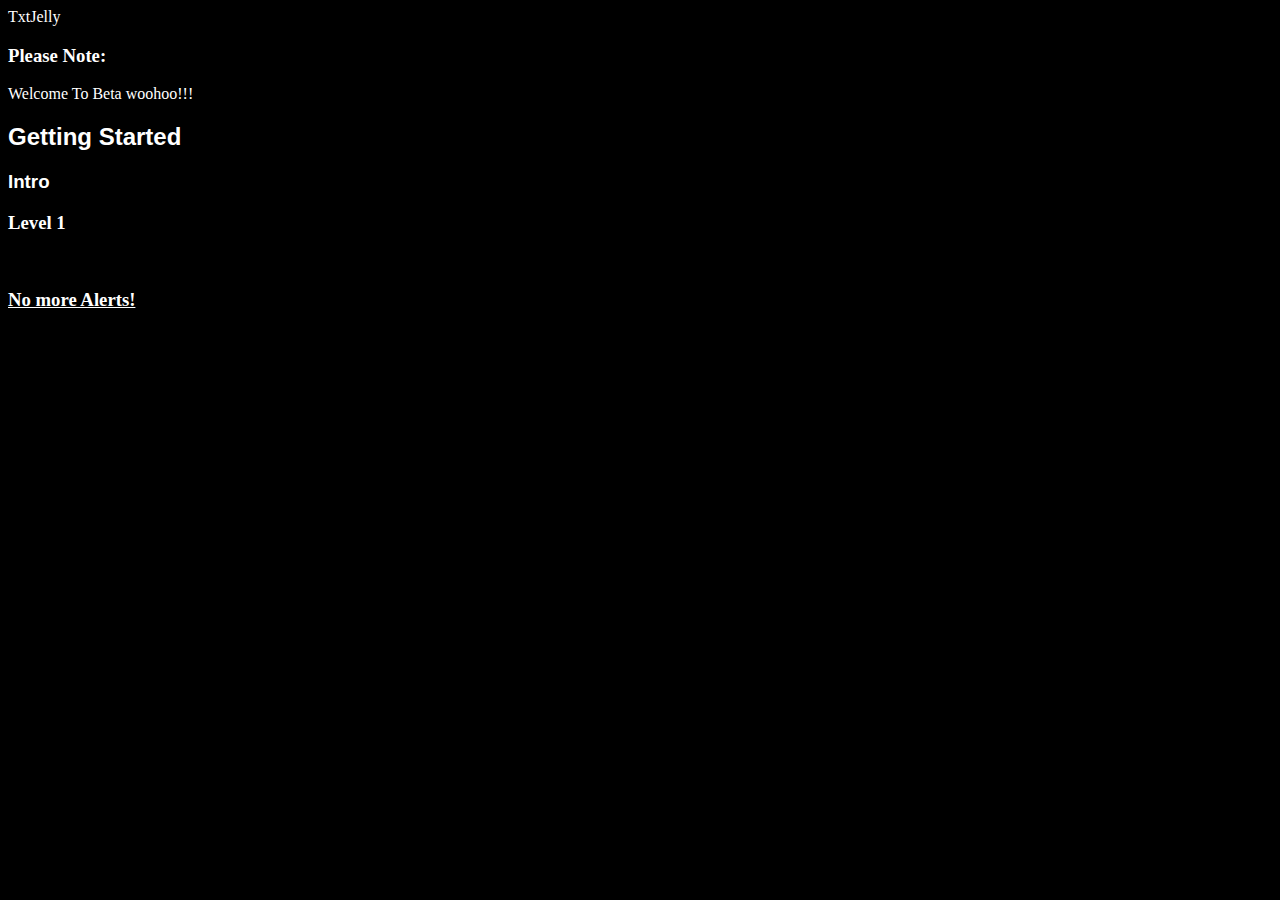
==== index.html @ e93a02c9 "This will blow your socks off!" ====
<html>
<head>
	<meta charset="UTF-8">
	<title>TxtJelly</title>
	<script src="js/intro/main.js"></script>
	<script src="js/lv/lv1/main.js"></script>
	<link rel="stylesheet" href="css/main.css">
</head>
<body>
	<div id="title">TxtJelly</div>
	<h3>Please Note:</h3>
	<p>
	Welcome To Beta woohoo!!!
	</p>
	<div id="gs">
	<h2>Getting Started</h2>
	<h3 onclick="intro()">Intro</h3>
</h2>
</div>
<div id="l1">
<h3 onclick="start_1()">Level 1</h3>
<h3><a href="js/lv/lv2/index.html"></a></h3>
</div>
</br>
<h3><a href="js/lv/new/demo.html" style="color: white;">No more Alerts!</a></h3>
</body>
</html>
---- css/main.css ----
body {
	background: #000;
	color: #fff;
}
#gs {
	color: white;
	font-family: helvetica;
}
#gs > h3 {
	cursor: hand;
	margin: 0;
	padding: 0px;
	width: 40px;
}
#title {
	color: #fff;
}
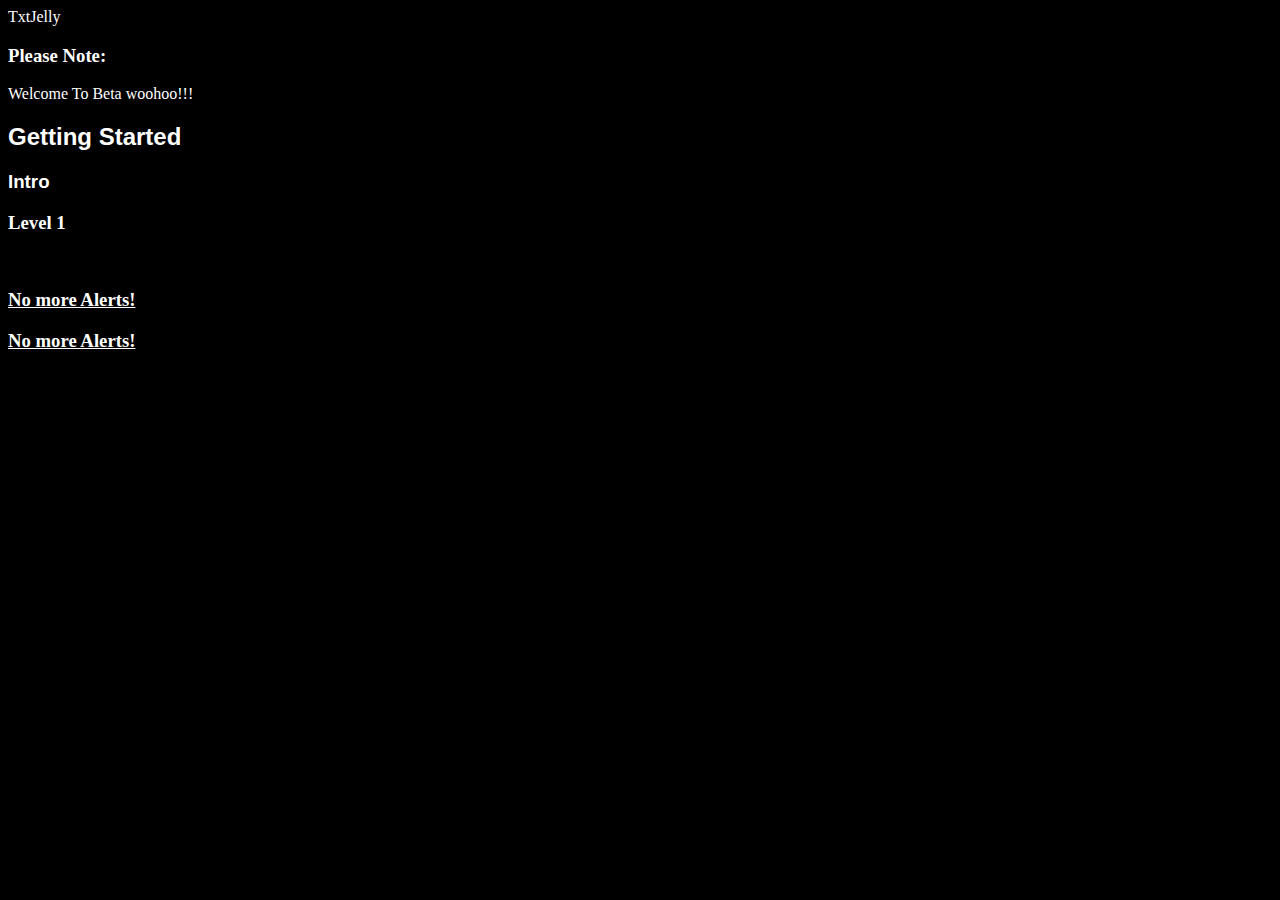
==== commit f8370848: "Test" ====
--- a/index.html
+++ b/index.html
@@ -19,9 +19,12 @@
 </div>
 <div id="l1">
 <h3 onclick="start_1()">Level 1</h3>
-<h3><a href="js/lv/lv2/index.html"></a></h3>
+</div>
+<div id="l2">
+
 </div>
 </br>
 <h3><a href="js/lv/new/demo.html" style="color: white;">No more Alerts!</a></h3>
+<h3><a href="js/lv/new/demo.html" style="color: white;">No more Alerts!</a></h3>
 </body>
 </html>
--- a/css/main.css
+++ b/css/main.css
@@ -1,3 +1,6 @@
+* {
+	color: white;
+}
 body {
 	background: #000;
 	color: #fff;
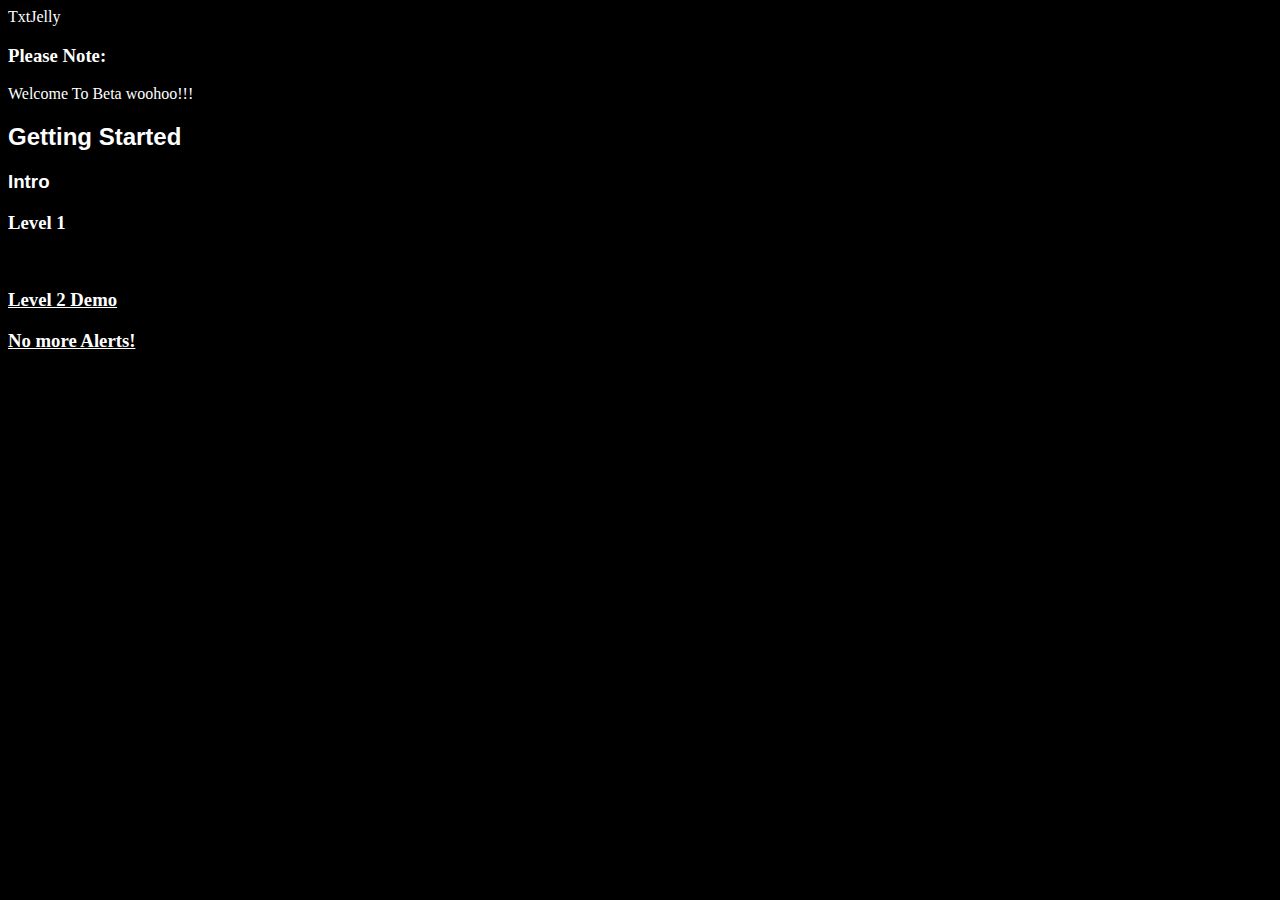
==== commit 351aa970: "Added Level 2?.." ====
--- a/index.html
+++ b/index.html
@@ -24,7 +24,7 @@
 
 </div>
 </br>
-<h3><a href="js/lv/new/demo.html" style="color: white;">No more Alerts!</a></h3>
+<h3><a href="js/lv/lv2/index.html" style="color: white;">Level 2 Demo</a></h3>
 <h3><a href="js/lv/new/demo.html" style="color: white;">No more Alerts!</a></h3>
 </body>
 </html>
